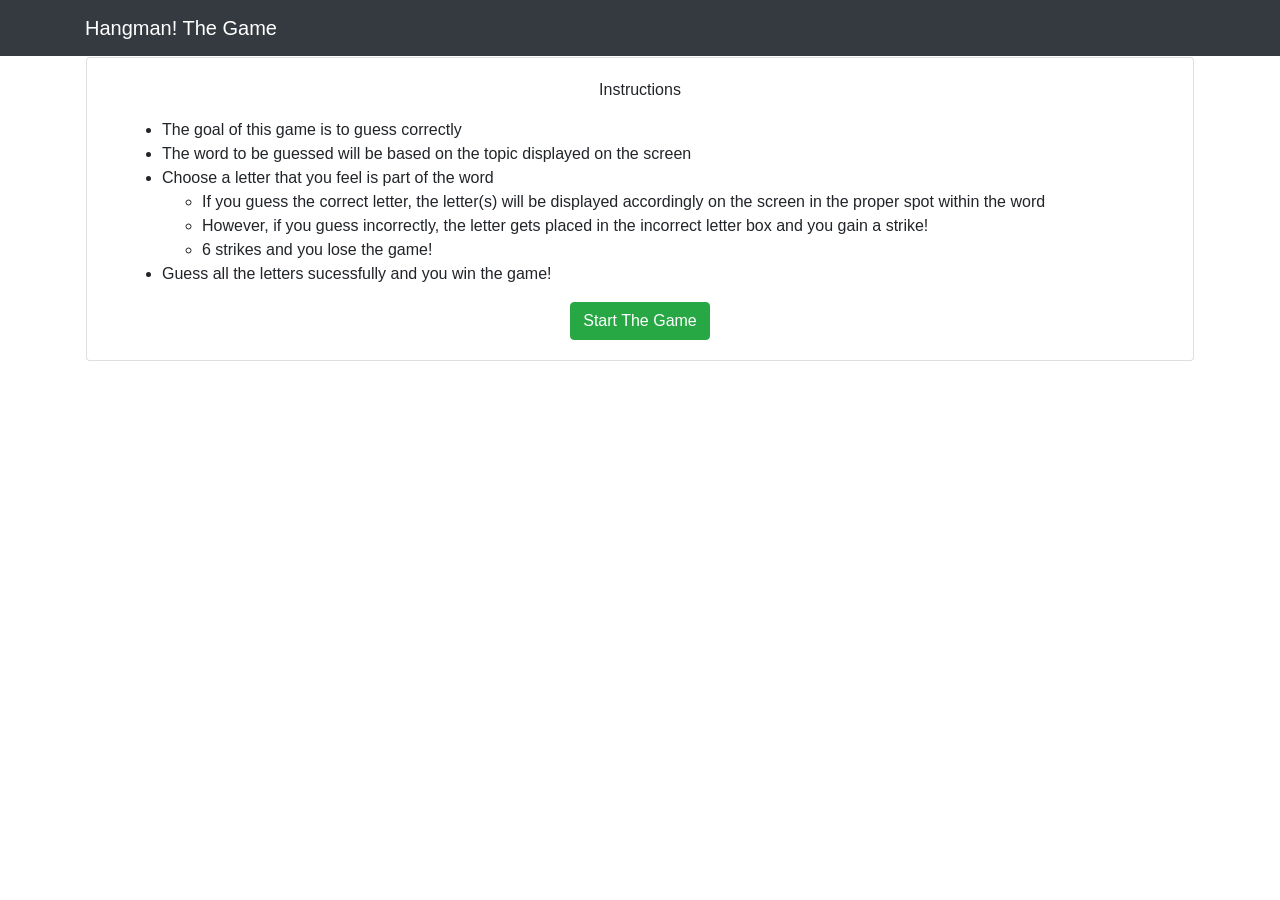
==== index.html @ f135e50d "Using Word guess game as template and added all files to repo" ====
<!doctype html>
<html lang="en">
    <head>
        <!-- Required meta tags -->
        <meta charset="utf-8">
        <meta name="viewport" content="width=device-width, initial-scale=1, shrink-to-fit=no">

        <!-- Bootstrap CSS -->
        <link rel="stylesheet" href="https://stackpath.bootstrapcdn.com/bootstrap/4.3.1/css/bootstrap.min.css" integrity="sha384-ggOyR0iXCbMQv3Xipma34MD+dH/1fQ784/j6cY/iJTQUOhcWr7x9JvoRxT2MZw1T" crossorigin="anonymous">
        <link rel="stylesheet" href="assets/css/style.css">

        <title>Guess The Word!</title>
    </head>
  
    <body>
        <nav class="navbar navbar-dark bg-dark">
            <div class="container">
                <a class="navbar-brand" href="#">Hangman! The Game</a>
            </div>
        </nav>

        <div class="container">
            <div class="card">
                <div class="card-body">
                    
                    <div class="container">
                        <div class="row">
                            <div class="col-md-12">
                                <p class="text-center">Instructions 
                                    <ul>
                                        <li>The goal of this game is to guess correctly</li>
                                        <li>The word to be guessed will be based on the topic displayed on the screen</li>
                                        <li>Choose a letter that you feel is part of the word</li>
                                            <ul>    
                                                <li>If you guess the correct letter, the letter(s) will be displayed accordingly on the screen in the proper spot within the word</li>
                                                <li>However, if you guess incorrectly, the letter gets placed in the incorrect letter box and you gain a strike!</li>
                                                <li>6 strikes and you lose the game!</li>
                                            </ul>
                                        <li>Guess all the letters sucessfully and you win the game!</li>
                                    </ul>
                                </p>  
                            </div>
                        </div>
                    </div>
                    <div class="container">
                        <div class="row">
                            <div class="col-md-12 text-center">
                                <a class="btn btn-success" href="game.html">Start The Game</a>
                            </div>
                        </div>
                    </div>  
                </div>
            </div>

        <!-- JavaScript -->
        <script src="https://code.jquery.com/jquery-3.3.1.slim.min.js" integrity="sha384-q8i/X+965DzO0rT7abK41JStQIAqVgRVzpbzo5smXKp4YfRvH+8abtTE1Pi6jizo" crossorigin="anonymous"></script>
        <script src="https://cdnjs.cloudflare.com/ajax/libs/popper.js/1.14.7/umd/popper.min.js" integrity="sha384-UO2eT0CpHqdSJQ6hJty5KVphtPhzWj9WO1clHTMGa3JDZwrnQq4sF86dIHNDz0W1" crossorigin="anonymous"></script>
        <script src="https://stackpath.bootstrapcdn.com/bootstrap/4.3.1/js/bootstrap.min.js" integrity="sha384-JjSmVgyd0p3pXB1rRibZUAYoIIy6OrQ6VrjIEaFf/nJGzIxFDsf4x0xIM+B07jRM" crossorigin="anonymous"></script>
    </body>
</html>
---- assets/css/style.css ----
.btn-space {
    margin: 1px;
    width: 40px
}
.card {
    margin: 1px;
}
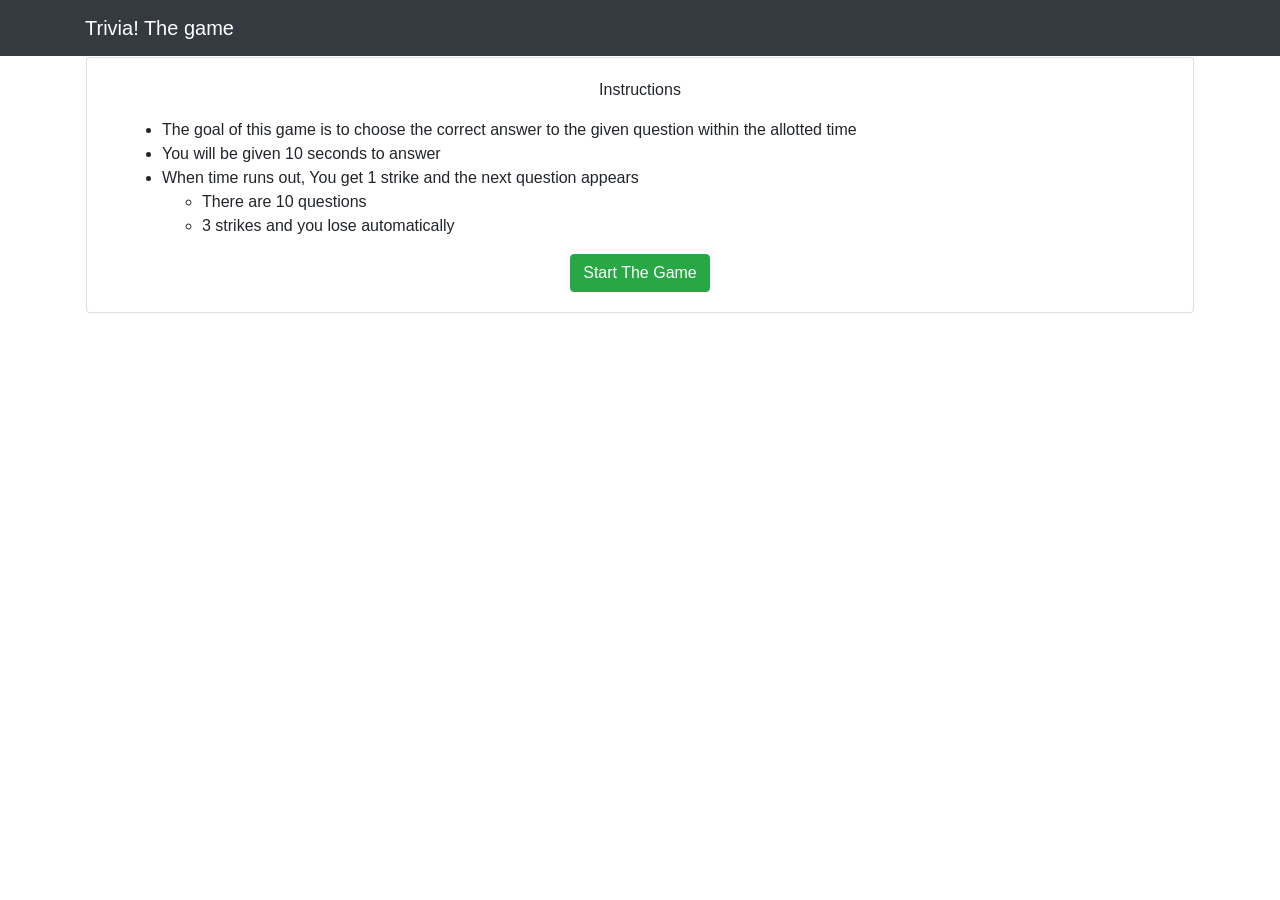
==== commit 7e9c4f17: "Continued development of Game" ====
--- a/index.html
+++ b/index.html
@@ -9,13 +9,13 @@
         <link rel="stylesheet" href="https://stackpath.bootstrapcdn.com/bootstrap/4.3.1/css/bootstrap.min.css" integrity="sha384-ggOyR0iXCbMQv3Xipma34MD+dH/1fQ784/j6cY/iJTQUOhcWr7x9JvoRxT2MZw1T" crossorigin="anonymous">
         <link rel="stylesheet" href="assets/css/style.css">
 
-        <title>Guess The Word!</title>
+        <title>Trivia! The game</title>
     </head>
   
     <body>
         <nav class="navbar navbar-dark bg-dark">
             <div class="container">
-                <a class="navbar-brand" href="#">Hangman! The Game</a>
+                <a class="navbar-brand" href="#">Trivia! The game</a>
             </div>
         </nav>
 
@@ -28,15 +28,13 @@
                             <div class="col-md-12">
                                 <p class="text-center">Instructions 
                                     <ul>
-                                        <li>The goal of this game is to guess correctly</li>
-                                        <li>The word to be guessed will be based on the topic displayed on the screen</li>
-                                        <li>Choose a letter that you feel is part of the word</li>
+                                        <li>The goal of this game is to choose the correct answer to the given question within the allotted time</li>
+                                        <li>You will be given 10 seconds to answer </li>
+                                        <li>When time runs out, You get 1 strike and the next question appears</li>
                                             <ul>    
-                                                <li>If you guess the correct letter, the letter(s) will be displayed accordingly on the screen in the proper spot within the word</li>
-                                                <li>However, if you guess incorrectly, the letter gets placed in the incorrect letter box and you gain a strike!</li>
-                                                <li>6 strikes and you lose the game!</li>
+                                                <li>There are 10 questions</li>
+                                                <li>3 strikes and you lose automatically</li>
                                             </ul>
-                                        <li>Guess all the letters sucessfully and you win the game!</li>
                                     </ul>
                                 </p>  
                             </div>
